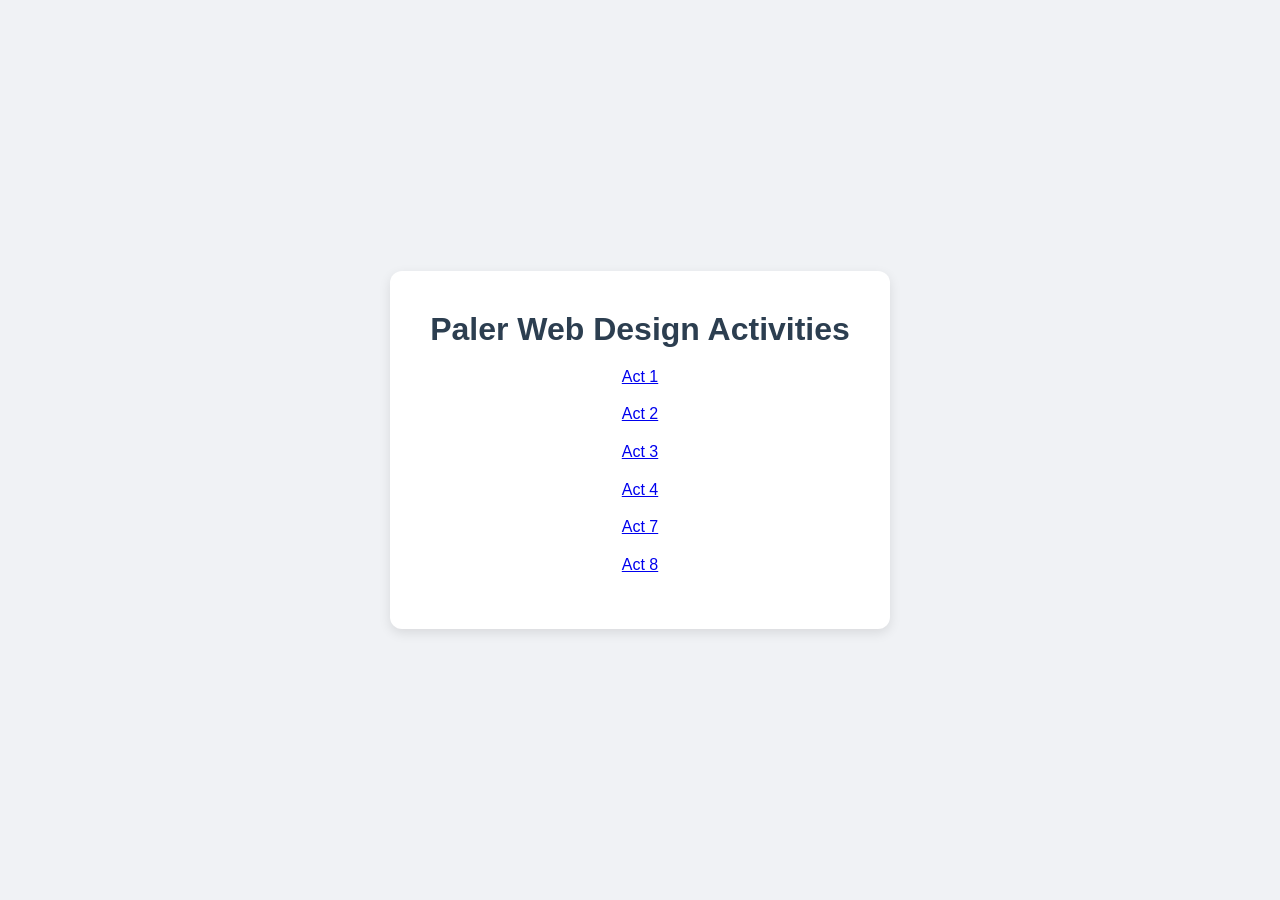
==== index.html @ 074feae3 "Add files via upload" ====
<!DOCTYPE html>
<html>
<head>
    <title>Paler Web Design 2026</title>
    <link rel="stylesheet" href="styles.css">
</head>
<body>
    <div class="container">
        <h1>Paler Web Design Activities</h1>
        <p><a href="Act1.html">Act 1</a></p>
        <p><a href="Act2.html">Act 2</a></p>
        <p><a href="Act3.html">Act 3</a></p>
        <p><a href="Act4&5.html">Act 4</a></p>
        <p><a href="Act7.html">Act 7</a></p>
        <p><a href="Act8.html">Act 8</a></p>
    </div>
</body>
</html>
---- styles.css ----
* {
    margin: 0;
    padding: 0;
    box-sizing: border-box;
}

body {
    font-family: Arial, sans-serif;
    background-color: #f0f2f5;
    display: flex;
    justify-content: center;
    align-items: center;
    min-height: 100vh;
}

.container {
    background-color: #ffffff;
    padding: 40px;
    border-radius: 12px;
    box-shadow: 0 4px 12px rgba(0, 0, 0, 0.1);
    text-align: center;
    max-width: 500px;
    width: 100%;
}

h1, h2, h3 {
    color: #2c3e50;
    margin-bottom: 16px;
}

p {
    color: #555555;
    font-size: 16px;
    line-height: 1.6;
    margin-bottom: 12px;
}

button {
    background-color: #3498db;
    color: white;
    border: none;
    padding: 10px 24px;
    border-radius: 8px;
    font-size: 15px;
    cursor: pointer;
    margin: 6px;
    transition: background-color 0.2s ease;
}

button:hover {
    background-color: #2980b9;
}

#text {
    color: #2c3e50;
    font-size: 28px;
    font-weight: bold;
    margin-bottom: 20px;
}

#example {
    background-color: #eaf4fb;
    border-left: 4px solid #3498db;
    padding: 12px 16px;
    border-radius: 4px;
    color: #2c3e50;
    font-size: 15px;
    text-align: left;
}
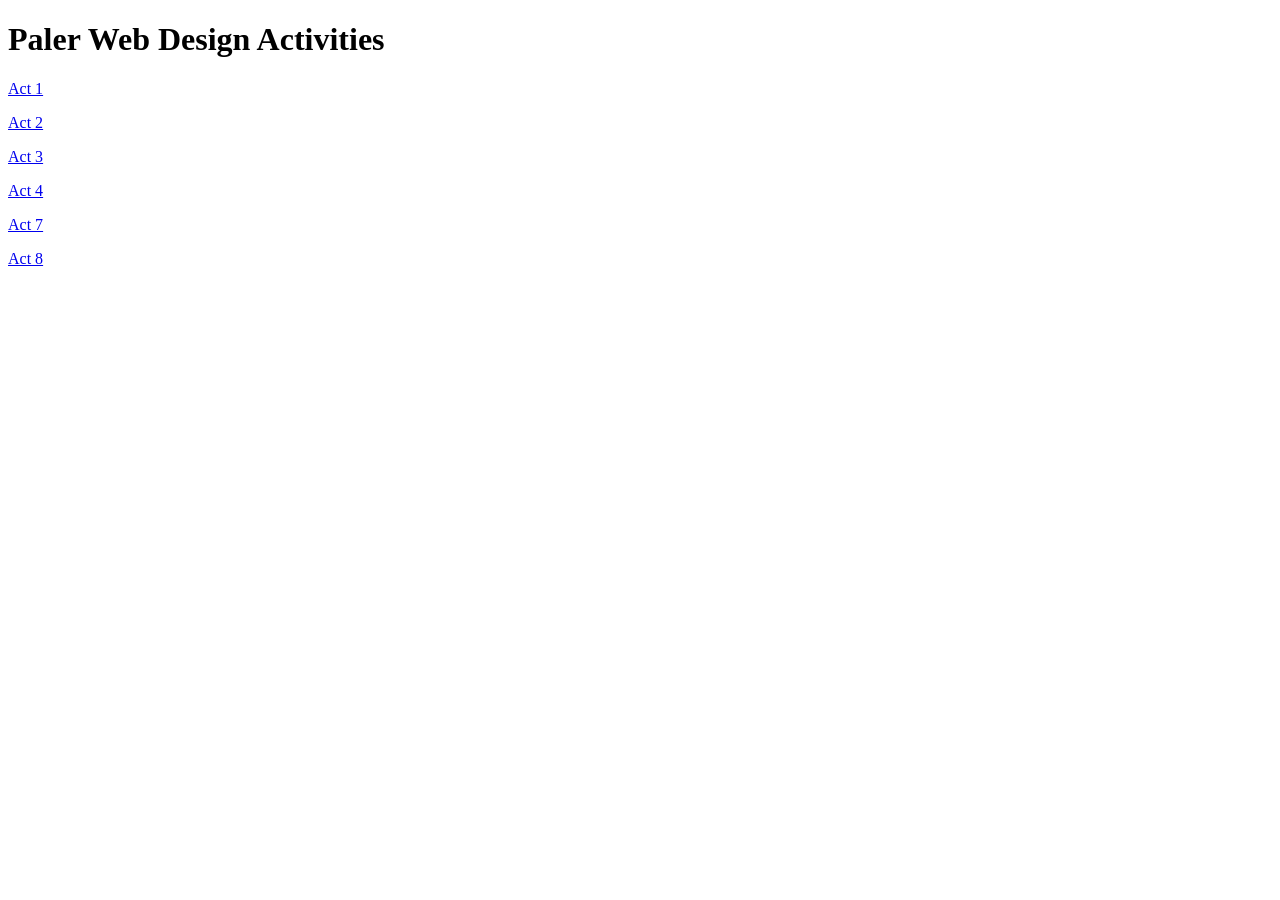
==== commit e9c70a34: "Add files via upload" ====
--- a/index.html
+++ b/index.html
@@ -10,7 +10,7 @@
         <p><a href="Act1.html">Act 1</a></p>
         <p><a href="Act2.html">Act 2</a></p>
         <p><a href="Act3.html">Act 3</a></p>
-        <p><a href="Act4&5.html">Act 4</a></p>
+        <p><a href="Act4%265.html">Act 4</a></p>
         <p><a href="Act7.html">Act 7</a></p>
         <p><a href="Act8.html">Act 8</a></p>
     </div>
